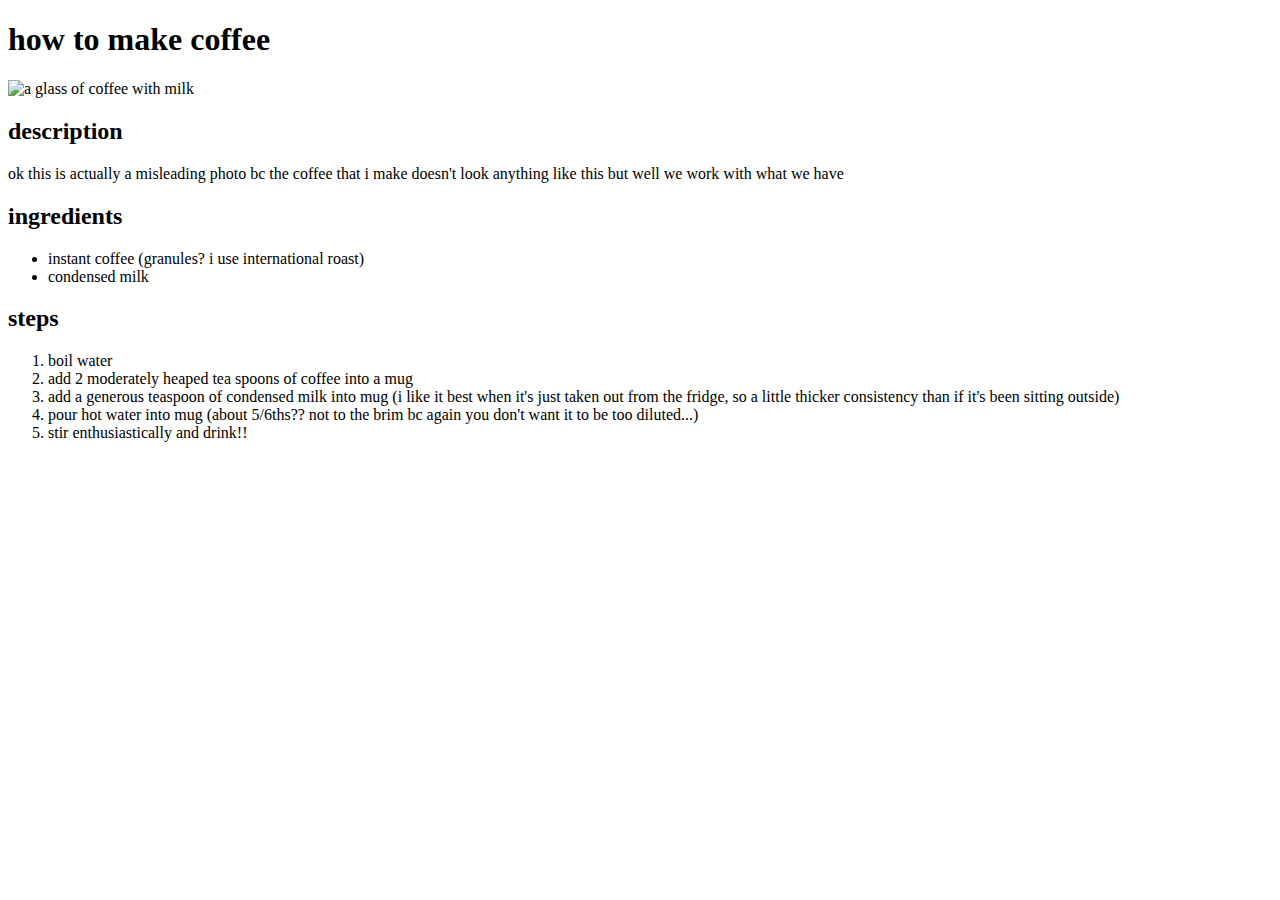
==== recipes/coffee.html @ f7220057 "Added coffee recipe" ====
<!DOCTYPE html>
<html lang="en">
    <head>
        <meta charset="utf-8">
        <title>coffee recipe</title>
    </head>
    
    <body>
<h1>how to make coffee</h1>
<img src="../img/coffee.jpg" alt="a glass of coffee with milk" width="500">
<h2>description</h2>
<p>ok this is actually a misleading photo bc the coffee that i make doesn't look anything like this but well we work with what we have</p>

<h2>ingredients</h2>
<ul>
    <li>instant coffee (granules? i use international roast)</li>
    <li>condensed milk</li>
</ul>

<h2>steps</h2>
<ol>
    <li>boil water</li>
    <li>add 2 moderately heaped tea spoons of coffee into a mug</li>
    <li>add a generous teaspoon of condensed milk into mug (i like it best when it's just taken out from the fridge, so a little thicker consistency than if it's been sitting outside)</li>
    <li>pour hot water into mug (about 5/6ths?? not to the brim bc again you don't want it to be too diluted...)</li>
    <li>stir enthusiastically and drink!!</li>
</ol>
    </body>
</html>
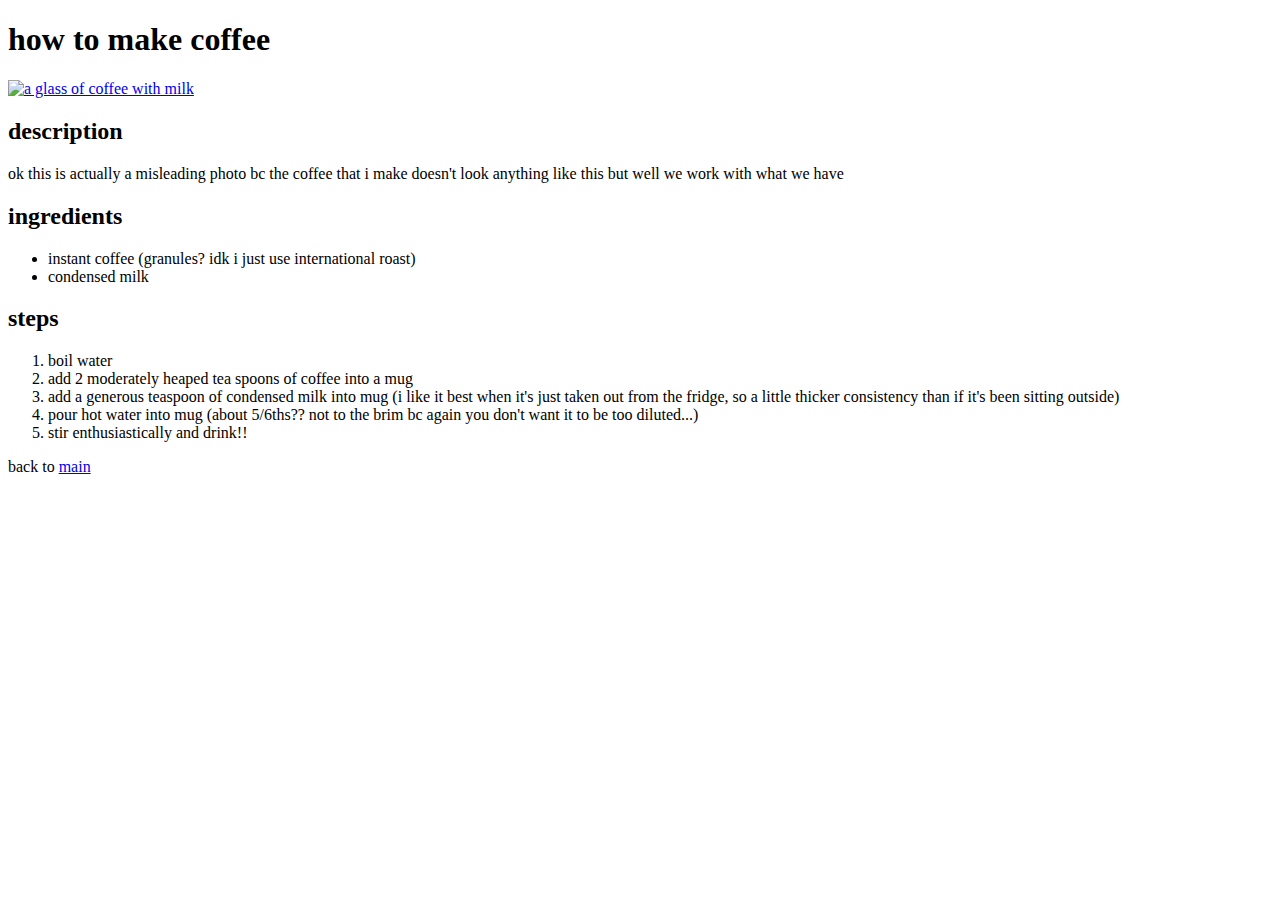
==== commit a571e9bf: "Bolded ingredients in eggsandwich.html" ====
--- a/recipes/coffee.html
+++ b/recipes/coffee.html
@@ -7,13 +7,13 @@
     
     <body>
 <h1>how to make coffee</h1>
-<img src="../img/coffee.jpg" alt="a glass of coffee with milk" width="500">
+<a href="https://unsplash.com/photos/L-sm1B4L1Ns"><img src="../img/coffee.jpg" alt="a glass of coffee with milk" width="500"></a>
 <h2>description</h2>
 <p>ok this is actually a misleading photo bc the coffee that i make doesn't look anything like this but well we work with what we have</p>
 
 <h2>ingredients</h2>
 <ul>
-    <li>instant coffee (granules? i use international roast)</li>
+    <li>instant coffee (granules? idk i just use international roast)</li>
     <li>condensed milk</li>
 </ul>
 
@@ -25,5 +25,6 @@
     <li>pour hot water into mug (about 5/6ths?? not to the brim bc again you don't want it to be too diluted...)</li>
     <li>stir enthusiastically and drink!!</li>
 </ol>
+<p>back to <a href="../index.html">main</a></p>
     </body>
 </html>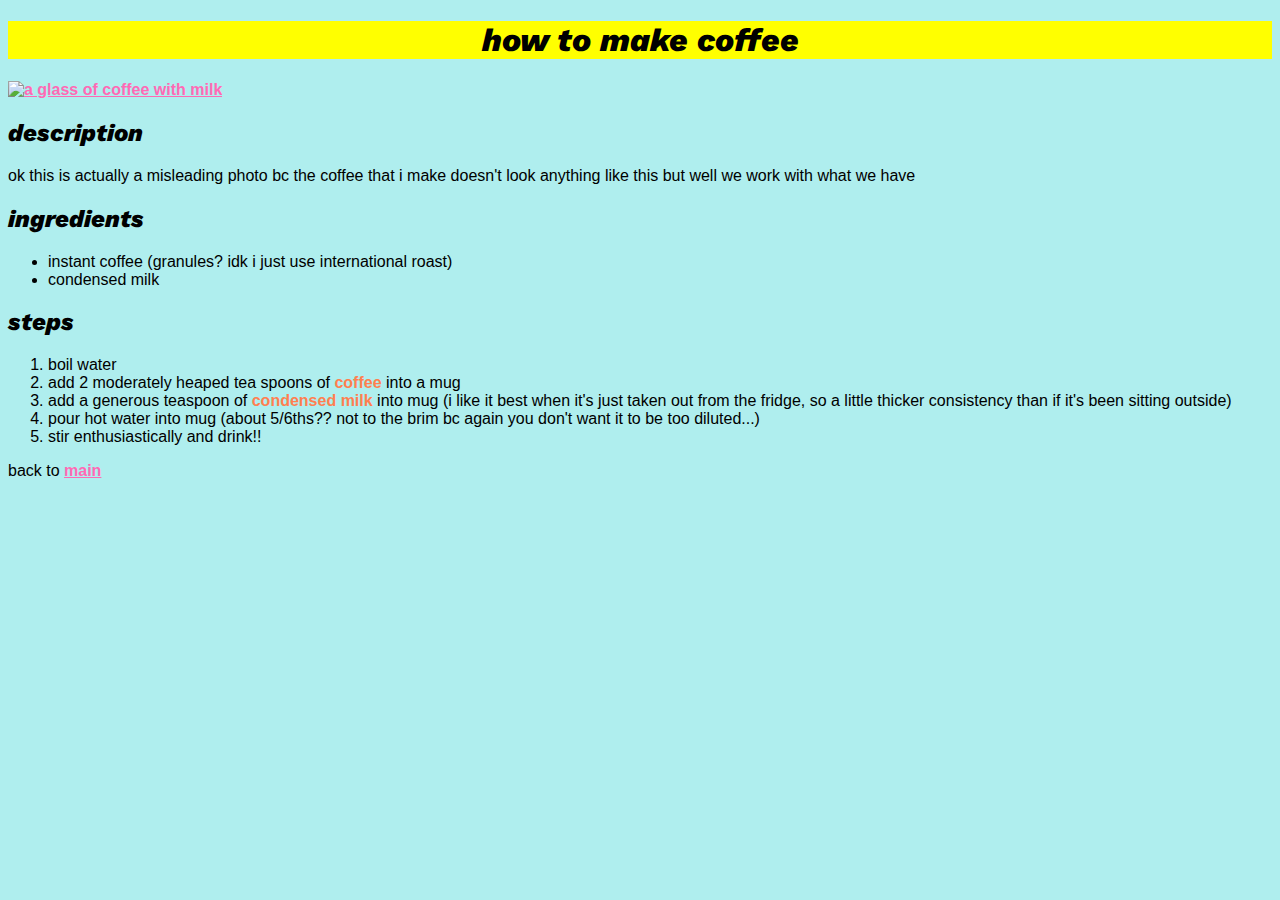
==== commit bc3af177: "added css" ====
--- a/recipes/coffee.html
+++ b/recipes/coffee.html
@@ -3,6 +3,7 @@
     <head>
         <meta charset="utf-8">
         <title>coffee recipe</title>
+        <link rel="stylesheet" href="../style.css">
     </head>
     
     <body>
@@ -20,8 +21,8 @@
 <h2>steps</h2>
 <ol>
     <li>boil water</li>
-    <li>add 2 moderately heaped tea spoons of coffee into a mug</li>
-    <li>add a generous teaspoon of condensed milk into mug (i like it best when it's just taken out from the fridge, so a little thicker consistency than if it's been sitting outside)</li>
+    <li>add 2 moderately heaped tea spoons of <strong>coffee</strong> into a mug</li>
+    <li>add a generous teaspoon of <strong>condensed milk</strong> into mug (i like it best when it's just taken out from the fridge, so a little thicker consistency than if it's been sitting outside)</li>
     <li>pour hot water into mug (about 5/6ths?? not to the brim bc again you don't want it to be too diluted...)</li>
     <li>stir enthusiastically and drink!!</li>
 </ol>
--- a/style.css
+++ b/style.css
@@ -0,0 +1,37 @@
+@import url('https://fonts.googleapis.com/css2?family=Work+Sans:ital,wght@0,400;1,800&display=swap');
+
+* {
+    background-color: paleturquoise;
+    font-family: sans-serif;
+}
+
+h1,
+h2 {
+    font-family: 'Work Sans';
+    font-weight: 800;
+    font-style: italic;
+}
+
+
+h1 {
+    background-color: #ffff00;
+    text-align: center;
+}
+
+a {
+    color: #ff69b4;
+    font-weight: bold;
+}
+
+strong {
+    color: #ff7f50;
+}
+
+.emoji {
+    font-size: 30px;
+    font-weight: bold;
+}
+
+.intro {
+    text-align: center;
+}